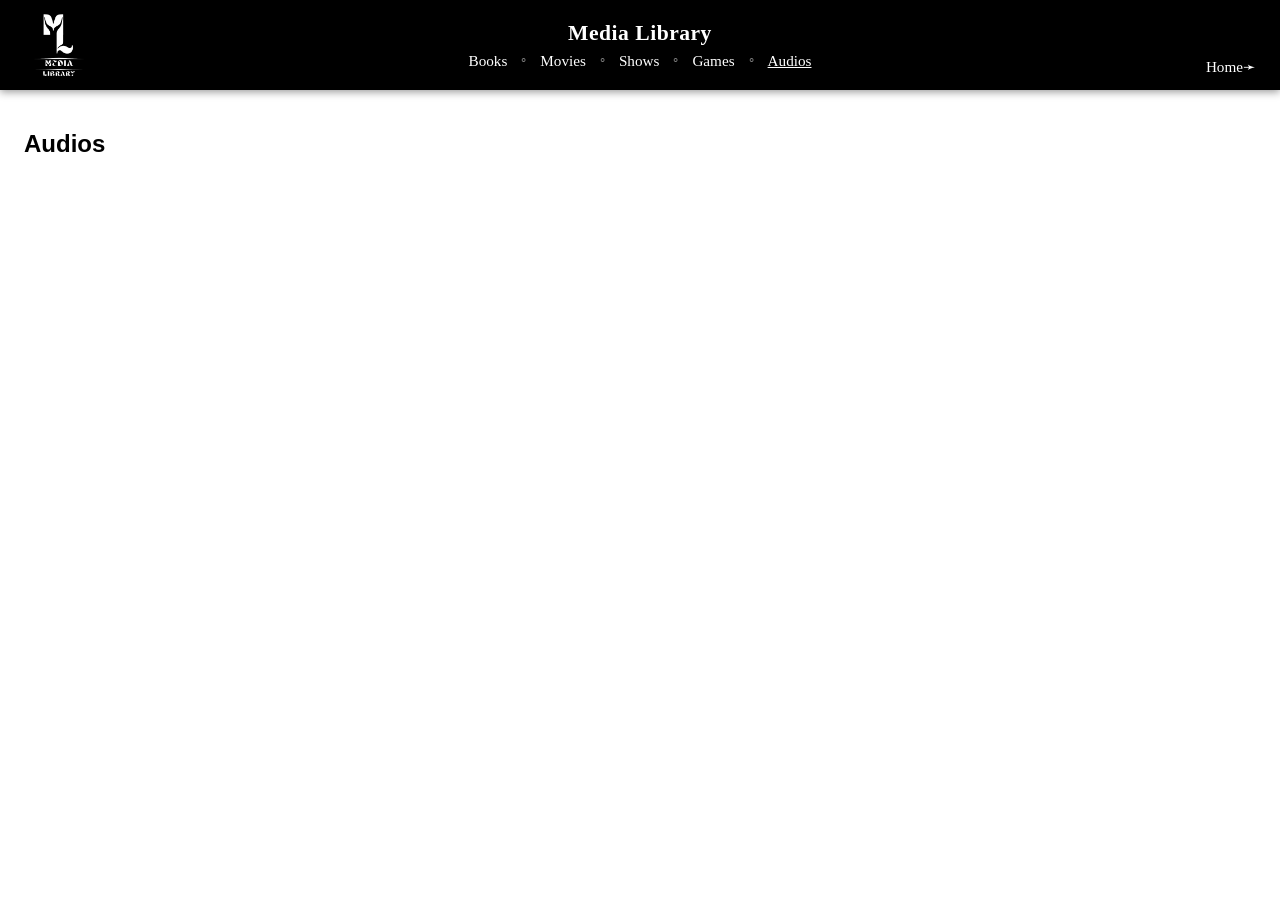
==== audios.html @ 5d340aa1 "Add files via upload" ====
<!DOCTYPE html>
<html lang="en">
    <head>
        <meta charset="UTF-8">
        <meta name="viewport" content="width=device-width, initial-scale=1.0">
        <meta name="author" content="sylhetiFalcon03121">
        <title>Audios</title>
        <link rel="icon" href="favicon.png">
        <link rel="stylesheet" href="themes.css">
    </head>
    <body>
        <header class="ribbon">
            <div class="ribbonContainer">
                <div class="ribbonLeft">
                    <div class="siteLogo" role="img" aria-label="Logo"></div>
                </div>
                <div class="ribbonCenter">
                    <h1 class="siteName">Media Library</h1>
                    <nav class="ribbonLinks">
                        <a href="books.html" class="ribbonLink">Books</a>
                        <span class="separator">⚬</span>
                        <a href="movies.html" class="ribbonLink">Movies</a>
                        <span class="separator">⚬</span>
                        <a href="shows.html" class="ribbonLink">Shows</a>
                        <span class="separator">⚬</span>
                        <a href="games.html" class="ribbonLink">Games</a>
                        <span class="separator">⚬</span>
                        <span class="currentPage">Audios</span>
                    </nav>
                </div>
                <div class="ribbonRight">
                    <div class="emptySpace"></div>
                    <a href="/" class="ribbonLink">Home➛</a>
                </div>
            </div>
        </header>
        <main class="pageContent">
            <h2>Audios</h2>
        </main>
    </body>
</html>
---- themes.css ----
*{
    box-sizing: border-box;
    margin: 0;
    padding: 0;
}
body{
    font-family: -apple-system, BlinkMacSystemFont, "Segoe UI", Roboto, Helvetica, Arial, sans-serif;
    background-color: white;
    color: black;
}
.ribbon{
    position: fixed;
    top: 0;
    left: 0;
    width: 100%;
    height: 90px;
    background-color: black;
    box-shadow: 0 2px 8px rgba(0, 0, 0, 0.4);
    z-index: 1000;
}
.ribbonContainer{
    display: flex;
    align-items: center;
    justify-content: space-between;
    width: 100%;
    min-width: 850px;
    height: 100%;
    padding: 0 24px;
}
.ribbonLeft{
    width: 140px;
    height: 100%;
    display: flex;
    align-items: center;
    justify-content: flex-start;
    flex-shrink: 0;
}
.siteLogo{
    width: 70px;
    height: 70px;
    background-color: white; 
    -webkit-mask-image: url("logo.png");
    mask-image: url("logo.png");
    -webkit-mask-size: contain;
    mask-size: contain;
    -webkit-mask-repeat: no-repeat;
    mask-repeat: no-repeat;
    -webkit-mask-position: center;
    mask-position: center;
}
.ribbonCenter{
    flex-grow: 1;
    height: 100%;
    display: flex;
    flex-direction: column;
    justify-content: center;
    align-items: center;
    gap: 6px;
}
.siteName{
    font-family: cursive;
    font-size: 1.35rem;
    font-weight: 700;
    color: white;
    white-space: nowrap;
    letter-spacing: 0.5px;
}
.ribbonLinks{
    display: flex;
    align-items: center;
    gap: 12px;
    white-space: nowrap;
}
.ribbonLink{
    font-family: cursive;
    text-decoration: none;
    color: white;
    font-weight: 500;
    font-size: 0.95rem;
    transition: opacity 0.2s ease;
}
.ribbonLink:hover{
    opacity: 0.75;
    text-decoration: underline;
}
.separator{
    color: white;
    font-size: 0.7rem;
    opacity: 0.5;
}
.currentPage{
    font-family: cursive;
    color: white;
    font-weight: 500;
    font-size: 0.95rem;
    transition: opacity 0.2s ease;
    text-decoration: underline;
}
.ribbonRight{
    width: 140px;
    height: 100%;
    display: flex;
    flex-direction: column;
    justify-content: flex-end;
    align-items: flex-end;
    padding-bottom: 14px;
    flex-shrink: 0;
}
.emptySpace{
    flex: 1;
}
.themeDropdown{
    font-family: cursive;
    padding: 5px 12px;
    font-size: 0.85rem;
    border: 1px solid white;
    border-radius: 6px;
    background-color: black;
    color: white;
    cursor: pointer;
    outline: none;
}
.pageContent{
    margin-top: 90px;
    padding: 40px 24px;
}
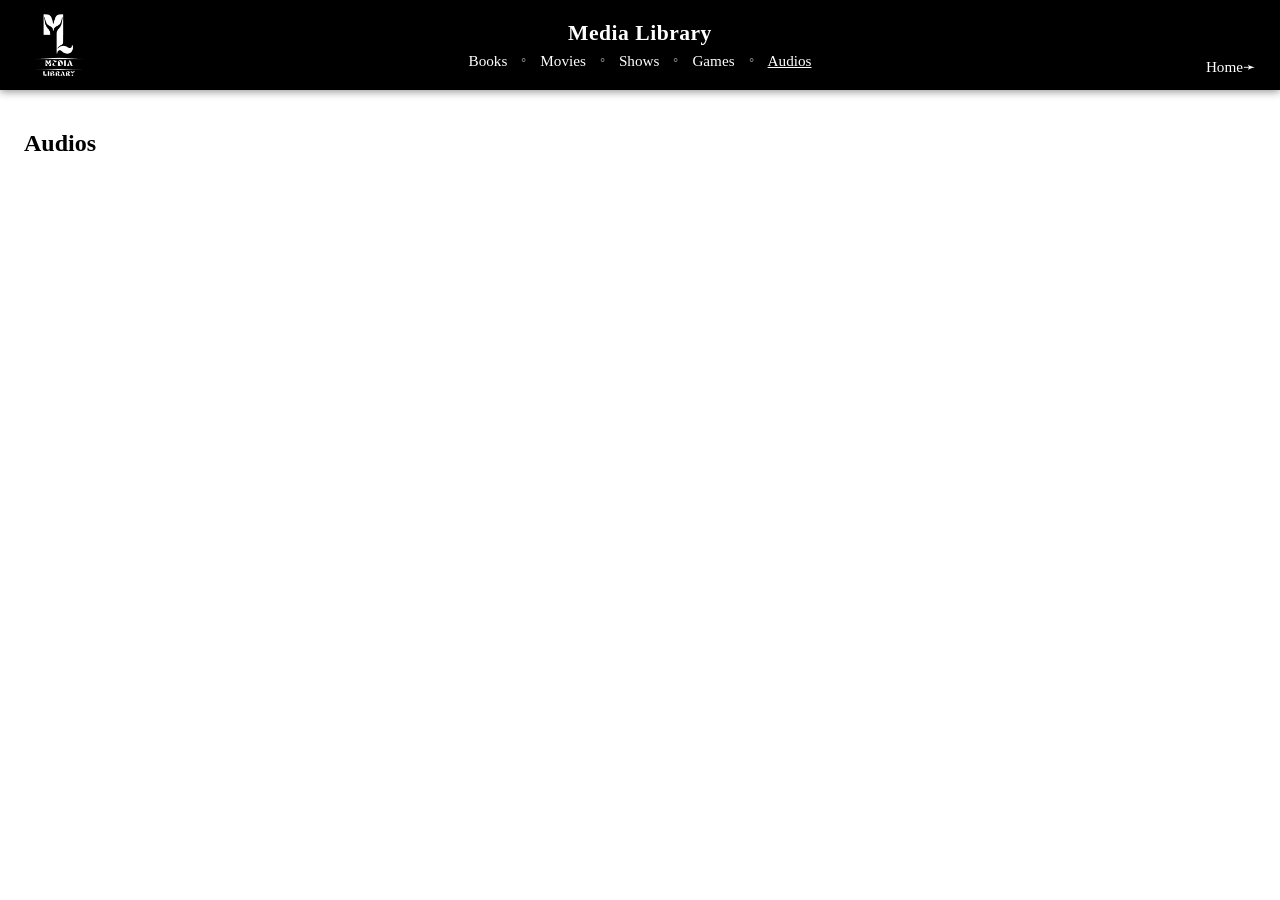
==== commit a8785c39: "Update audios.html Added a script tag to include theme.js for enhanced functionality." ====
--- a/audios.html
+++ b/audios.html
@@ -7,6 +7,7 @@
         <title>Audios</title>
         <link rel="icon" href="favicon.png">
         <link rel="stylesheet" href="themes.css">
+        <script src="theme.js" defer></script>
     </head>
     <body>
         <header class="ribbon">
@@ -30,7 +31,7 @@
                 </div>
                 <div class="ribbonRight">
                     <div class="emptySpace"></div>
-                    <a href="/" class="ribbonLink">Home➛</a>
+                    <a href="index.html" class="ribbonLink">Home➛</a>
                 </div>
             </div>
         </header>
@@ -38,4 +39,4 @@
             <h2>Audios</h2>
         </main>
     </body>
-</html>+</html>
--- a/themes.css
+++ b/themes.css
@@ -1,3 +1,11 @@
+:root{
+    --ribbonColor: black;
+    --siteNameColor: white;
+    --siteLogoColor: white;
+    --ribbonLinkColor: white;
+    --bgColor: white;
+    --pageTitleColor: black;
+}
 *{
     box-sizing: border-box;
     margin: 0;
@@ -5,8 +13,12 @@
 }
 body{
     font-family: -apple-system, BlinkMacSystemFont, "Segoe UI", Roboto, Helvetica, Arial, sans-serif;
-    background-color: white;
-    color: black;
+    background-color: var(--bgColor);
+}
+h2{
+    color: var(--pageTitleColor);
+    font-family: cursive;
+    font-weight: bold;
 }
 .ribbon{
     position: fixed;
@@ -14,7 +26,7 @@
     left: 0;
     width: 100%;
     height: 90px;
-    background-color: black;
+    background-color: var(--ribbonColor);
     box-shadow: 0 2px 8px rgba(0, 0, 0, 0.4);
     z-index: 1000;
 }
@@ -38,7 +50,7 @@
 .siteLogo{
     width: 70px;
     height: 70px;
-    background-color: white; 
+    background-color: var(--siteLogoColor); 
     -webkit-mask-image: url("logo.png");
     mask-image: url("logo.png");
     -webkit-mask-size: contain;
@@ -61,7 +73,7 @@
     font-family: cursive;
     font-size: 1.35rem;
     font-weight: 700;
-    color: white;
+    color: var(--siteNameColor);
     white-space: nowrap;
     letter-spacing: 0.5px;
 }
@@ -74,7 +86,7 @@
 .ribbonLink{
     font-family: cursive;
     text-decoration: none;
-    color: white;
+    color: var(--ribbonLinkColor);
     font-weight: 500;
     font-size: 0.95rem;
     transition: opacity 0.2s ease;
@@ -84,13 +96,13 @@
     text-decoration: underline;
 }
 .separator{
-    color: white;
+    color: var(--siteNameColor);
     font-size: 0.7rem;
     opacity: 0.5;
 }
 .currentPage{
     font-family: cursive;
-    color: white;
+    color: var(--siteNameColor);
     font-weight: 500;
     font-size: 0.95rem;
     transition: opacity 0.2s ease;
@@ -113,14 +125,14 @@
     font-family: cursive;
     padding: 5px 12px;
     font-size: 0.85rem;
-    border: 1px solid white;
+    border: 1px solid var(--ribbonLinkColor);
     border-radius: 6px;
-    background-color: black;
-    color: white;
+    background-color: var(--ribbonColor);
+    color: var(--ribbonLinkColor);
     cursor: pointer;
     outline: none;
 }
 .pageContent{
     margin-top: 90px;
     padding: 40px 24px;
-}+}
